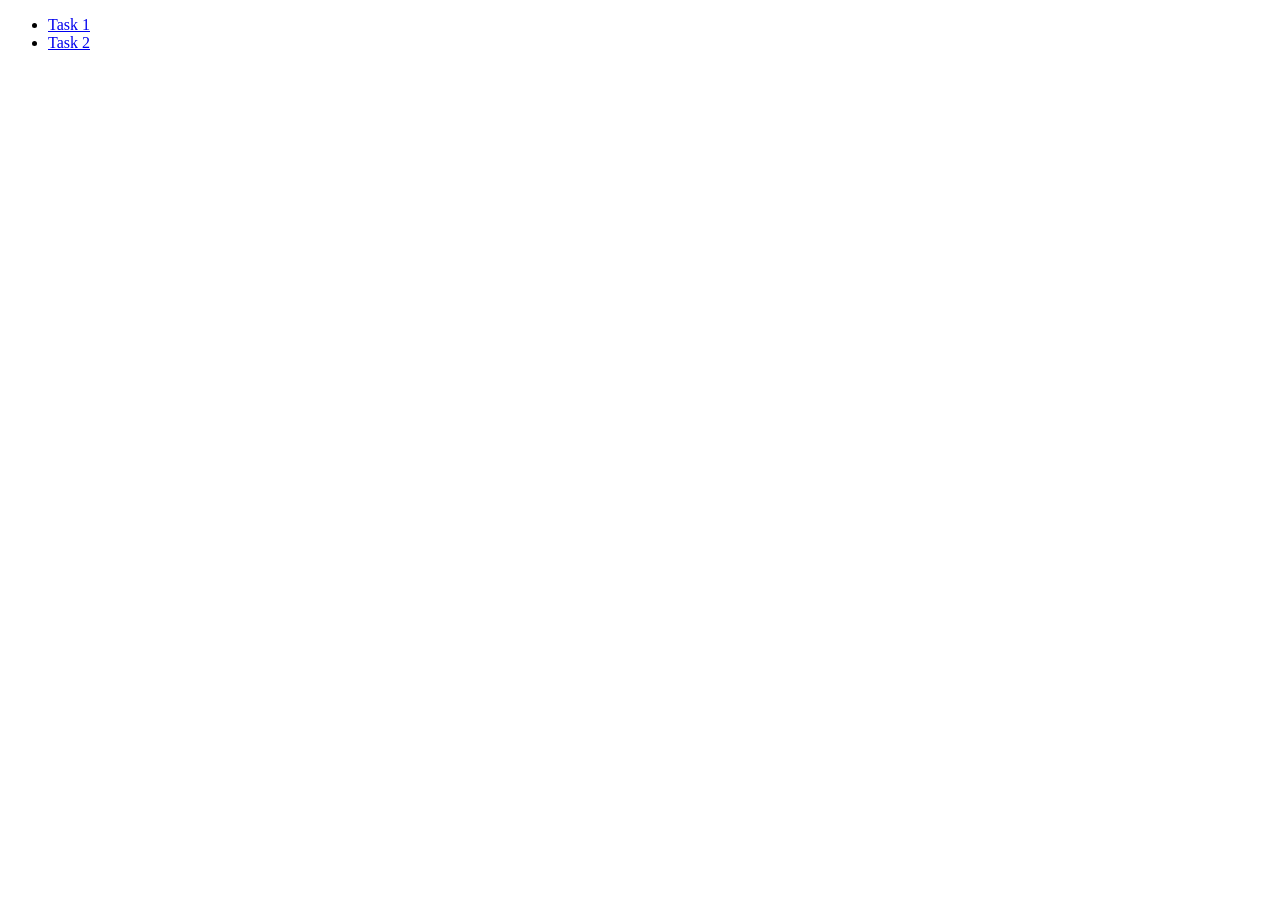
==== index.html @ ad8fdec1 "Deploying to gh-pages from @ SaszkaLutsenko/goit-js-hw-09@aaefc09b7030252c748ea285d360acc0da3e6a6e 🚀" ====
<!DOCTYPE html>
<html lang="en">
  <head>
    <meta charset="UTF-8" />
    <link rel="icon" type="image/svg+xml" href="/vanilla-app-template/favicon.svg" />
    <meta name="viewport" content="width=device-width, initial-scale=1.0" />
    <title>Vanilla App Template</title>
    
    <link rel="stylesheet" href="/vanilla-app-template/assets/index-10c40100.css">
  </head>
  <body>
        <ul>
          <li><a href="1-gallery.html">Task 1</a></li>
          <li><a href="2-form.html">Task 2</a></li>
        </ul>
  </body>
</html>
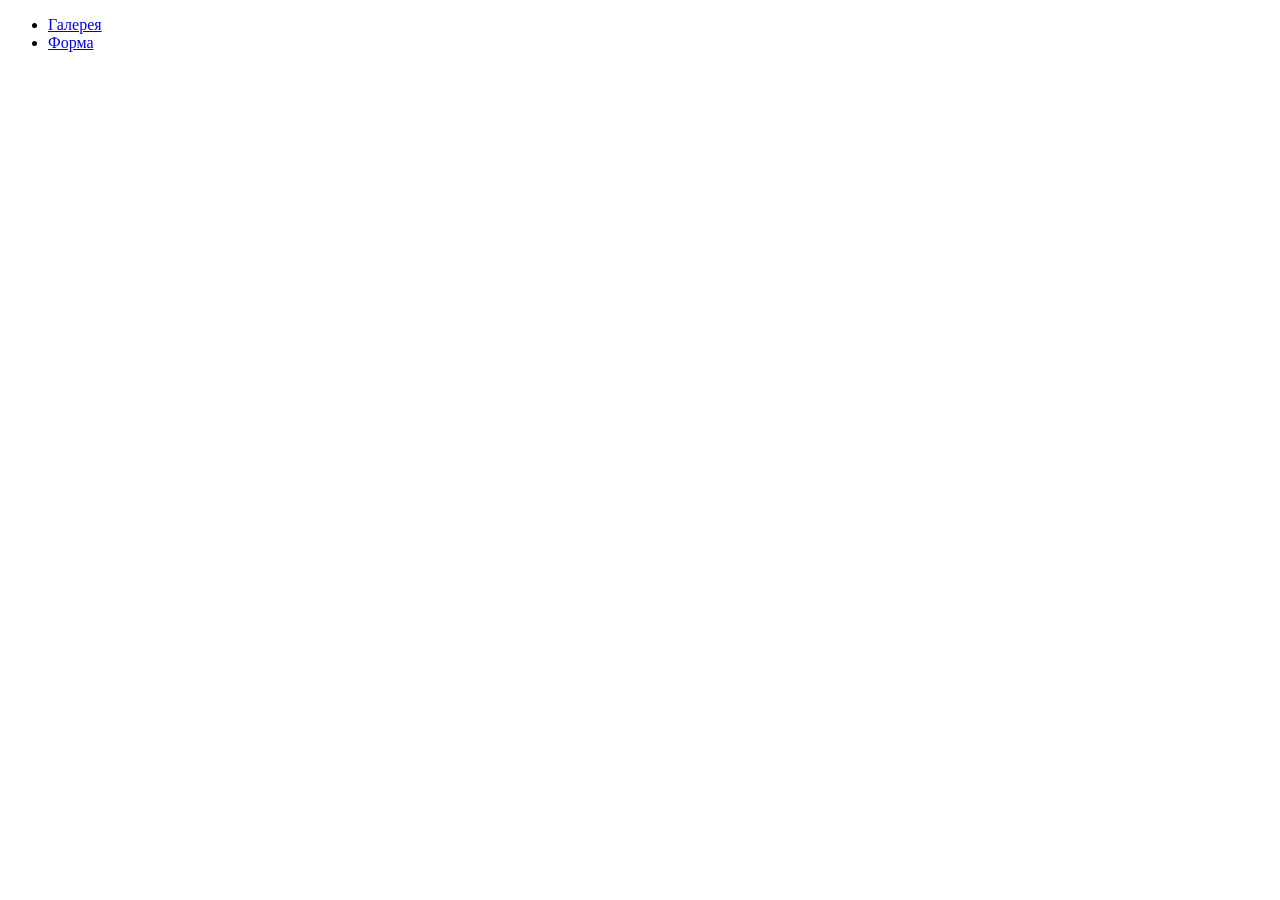
==== commit 78d7fd01: "Deploying to gh-pages from @ SaszkaLutsenko/goit-js-hw-09@6d583175a4c9d8d9ef84f4aca291781d320acfec 🚀" ====
--- a/index.html
+++ b/index.html
@@ -2,16 +2,16 @@
 <html lang="en">
   <head>
     <meta charset="UTF-8" />
-    <link rel="icon" type="image/svg+xml" href="/vanilla-app-template/favicon.svg" />
+    <link rel="icon" type="image/svg+xml" href="/goit-js-hw-09/favicon.svg" />
     <meta name="viewport" content="width=device-width, initial-scale=1.0" />
-    <title>Vanilla App Template</title>
+    <title>Home work №9</title>
     
-    <link rel="stylesheet" href="/vanilla-app-template/assets/index-10c40100.css">
+    <link rel="stylesheet" href="/goit-js-hw-09/assets/index-17b3b8da.css">
   </head>
   <body>
-        <ul>
-          <li><a href="1-gallery.html">Task 1</a></li>
-          <li><a href="2-form.html">Task 2</a></li>
-        </ul>
+    <ul class="menu">
+      <li><a class="btn-home" href="./1-gallery.html">Галерея</a></li>
+      <li><a class="btn-home" href="./2-form.html">Форма</a></li>
+    </ul>
   </body>
 </html>
